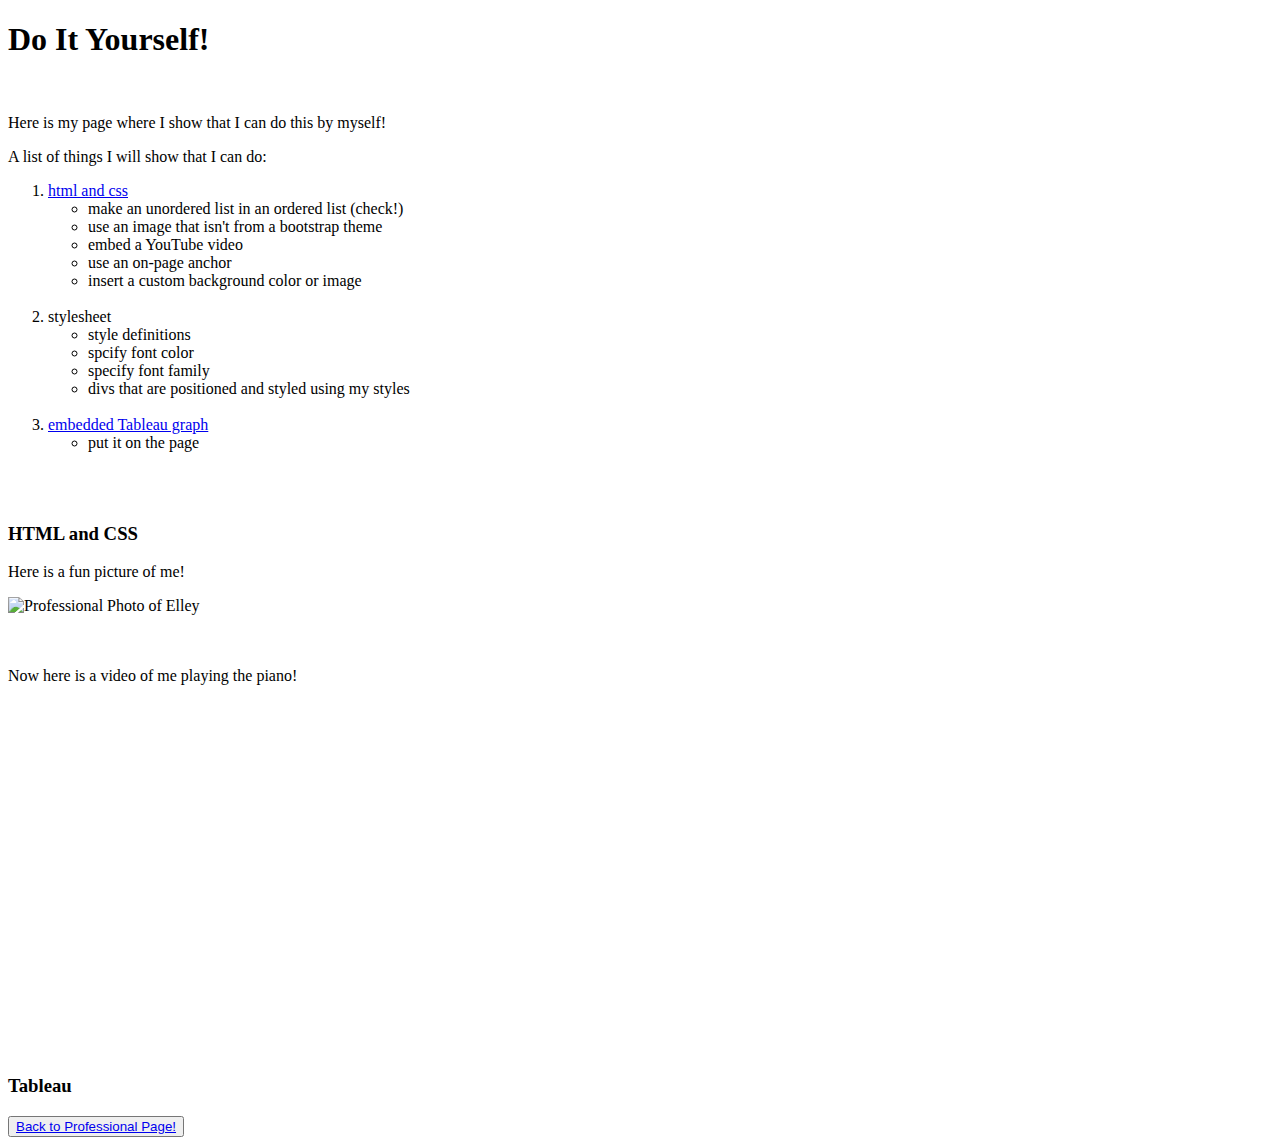
==== diy.html @ 6112c664 "Add files via upload" ====
<!DOCTYPE html>
<html lang="en">
<head>
    <meta charset="UTF-8">
    <meta http-equiv="X-UA-Compatible" content="IE=edge">
    <meta name="viewport" content="width=device-width, initial-scale=1.0">
    <title>Elley Cowdell - DIY</title>
    <link href="css/diyStyles.css" rel="stylesheet" type="text/css"/>
</head>
<body class="background">
    <h1 class="bold fontStyle divPos">Do It Yourself!</h1><br>
    <div>
        <p>Here is my page where I show that I can do this by myself!</p>
    </div>
    <div class="par">
        <P>A list of things I will show that I can do:
            <ol><li><a href="#html">html and css </a></li>
            <ul>
                <li>make an unordered list in an ordered list (check!)</li>
                <li>use an image that isn't from a bootstrap theme</li>
                <li>embed a YouTube video</li>
                <li>use an on-page anchor</li>
                <li>insert a custom background color or image</li>
            </ul>
            <br>
            <li>stylesheet</li>
            <ul>
                <li>style definitions</li>
                <li>spcify font color</li>
                <li>specify font family</li>
                <li>divs that are positioned and styled using my styles</li>
            </ul>
            <br>
            <li> <a href="#tab">embedded Tableau graph</a></li>
            <ul>
                <li>put it on the page</li>
            </ul>
            </ol>
        </P>
    </div>
    <br>
    <br>
    <div>
        <h3 class="bold fontStyle divPos" id="html">HTML and CSS</h3>
        <p class="par">Here is a fun picture of me!</p>
        <img src="https://media-exp1.licdn.com/dms/image/C5603AQGJn6n01PecVg/profile-displayphoto-shrink_800_800/0/1635173583491?e=2147483647&v=beta&t=CenDsO0jguA9ndyjVRLjzg6k2N_ESHZDFqhCdS_fxDU" alt="Professional Photo of Elley">
    </div>
    <br>
    <br>
    <div>
        <p class="par">Now here is a video of me playing the piano!</p>
        <iframe width="560" height="315" src="https://www.youtube.com/embed/WJFNZlDeyMk" title="YouTube video player" frameborder="0" allow="accelerometer; autoplay; clipboard-write; encrypted-media; gyroscope; picture-in-picture" allowfullscreen></iframe>
    </div>
    <br>
    <br>
    <div>
        <h3 class="bold fontStyle divPos" id="tab">Tableau</h3>
        <div class='tableauPlaceholder' id='viz1671201578101' style='position: relative'>
            <noscript>
                <a href='#'>
                    <img alt='Population and Birth Rate (2012) ' src='https:&#47;&#47;public.tableau.com&#47;static&#47;images&#47;po&#47;populationBirth&#47;Population&#47;1_rss.png' style='border: none' />
                </a>
            </noscript>
            <object class='tableauViz'  style='display:none;'>
                <param name='host_url' value='https%3A%2F%2Fpublic.tableau.com%2F' /> 
                <param name='embed_code_version' value='3' /> <param name='site_root' value='' />
                <param name='name' value='populationBirth&#47;Population' />
                <param name='tabs' value='no' />
                <param name='toolbar' value='yes' />
                <param name='static_image' value='https:&#47;&#47;public.tableau.com&#47;static&#47;images&#47;po&#47;populationBirth&#47;Population&#47;1.png' />
                 <param name='animate_transition' value='yes' />
                 <param name='display_static_image' value='yes' />
                 <param name='display_spinner' value='yes' />
                 <param name='display_overlay' value='yes' />
                 <param name='display_count' value='yes' />
                 <param name='language' value='en-US' />
                 <param name='filter' value='publish=yes' />
                </object>
            </div> 
              <script type='text/javascript'>
                    var divElement = document.getElementById('viz1671201578101');
                    var vizElement = divElement.getElementsByTagName('object')[0];
                    vizElement.style.width='100%';vizElement.style.height=(divElement.offsetWidth*0.75)+'px';
                    var scriptElement = document.createElement('script');
                    scriptElement.src = 'https://public.tableau.com/javascripts/api/viz_v1.js';
                    vizElement.parentNode.insertBefore(scriptElement, vizElement);
                </script>
     </div>
    

    <div>
       <button class="center"><a class="center" href="index.html">Back to Professional Page!</a></button>
    </div>
</body>
</html>
---- css/diyStyles.css ----
background {
    background-image: url('https://images.pexels.com/photos/2078271/pexels-photo-2078271.jpeg?auto=compress&cs=tinysrgb&w=1260&h=750&dpr=1');
    background-repeat: no-repeat;
    background-attachment: scroll;
    background-size: cover;
}

fontStyle {
    font-family: 'Lucida Sans', 'Lucida Sans Regular', 'Lucida Grande', 'Lucida Sans Unicode', Geneva, Verdana, sans-serif;
    color: darkmagenta;
}

par {
    font-family: 'Segoe UI', Tahoma, Geneva, Verdana, sans-serif;
}

bold {
    font-weight: bold;
}

divPos {
    text-align: center;
    background-color: lightblue;

}

center {
    text-align: center;
}
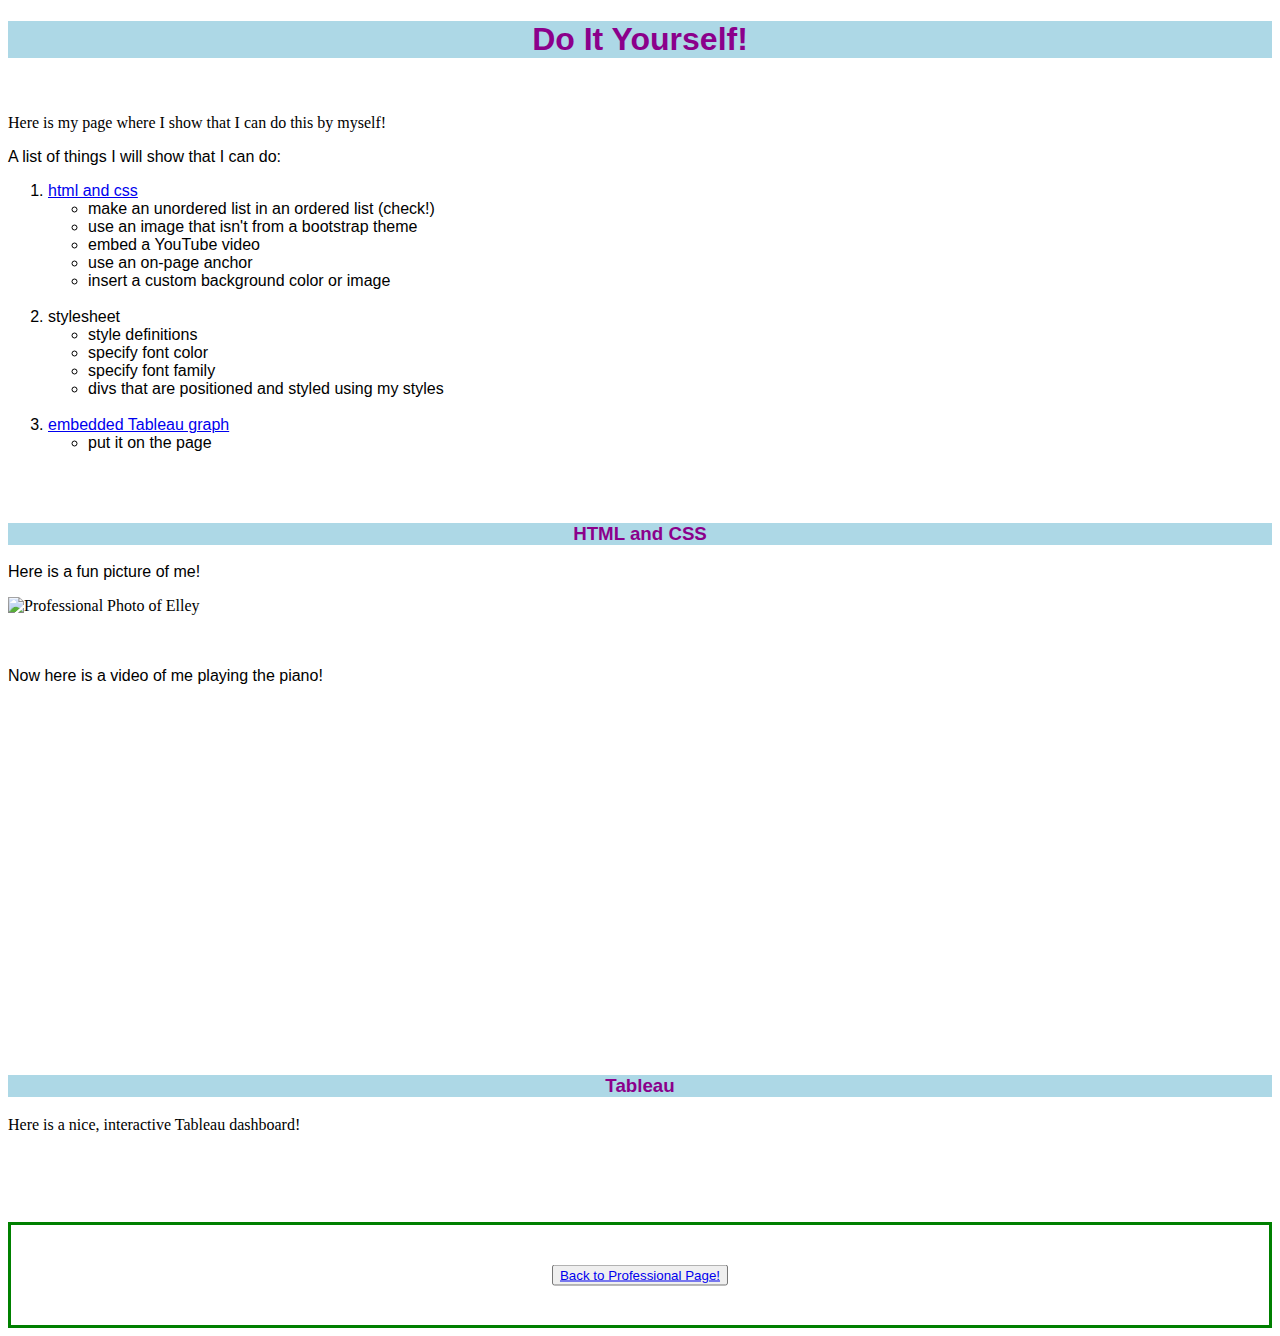
==== commit fb730ea4: "Add files via upload" ====
--- a/diy.html
+++ b/diy.html
@@ -5,8 +5,10 @@
     <meta http-equiv="X-UA-Compatible" content="IE=edge">
     <meta name="viewport" content="width=device-width, initial-scale=1.0">
     <title>Elley Cowdell - DIY</title>
-    <link href="css/diyStyles.css" rel="stylesheet" type="text/css"/>
+    <link rel="stylesheet" href="/css/diyStyles.css">
 </head>
+
+
 <body class="background">
     <h1 class="bold fontStyle divPos">Do It Yourself!</h1><br>
     <div>
@@ -26,7 +28,7 @@
             <li>stylesheet</li>
             <ul>
                 <li>style definitions</li>
-                <li>spcify font color</li>
+                <li>specify font color</li>
                 <li>specify font family</li>
                 <li>divs that are positioned and styled using my styles</li>
             </ul>
@@ -38,23 +40,33 @@
             </ol>
         </P>
     </div>
+
     <br>
     <br>
+
     <div>
         <h3 class="bold fontStyle divPos" id="html">HTML and CSS</h3>
         <p class="par">Here is a fun picture of me!</p>
         <img src="https://media-exp1.licdn.com/dms/image/C5603AQGJn6n01PecVg/profile-displayphoto-shrink_800_800/0/1635173583491?e=2147483647&v=beta&t=CenDsO0jguA9ndyjVRLjzg6k2N_ESHZDFqhCdS_fxDU" alt="Professional Photo of Elley">
     </div>
+
     <br>
     <br>
+
     <div>
         <p class="par">Now here is a video of me playing the piano!</p>
         <iframe width="560" height="315" src="https://www.youtube.com/embed/WJFNZlDeyMk" title="YouTube video player" frameborder="0" allow="accelerometer; autoplay; clipboard-write; encrypted-media; gyroscope; picture-in-picture" allowfullscreen></iframe>
     </div>
+
     <br>
     <br>
+
     <div>
         <h3 class="bold fontStyle divPos" id="tab">Tableau</h3>
+        <p>Here is a nice, interactive Tableau dashboard!</p>
+
+        <br>
+
         <div class='tableauPlaceholder' id='viz1671201578101' style='position: relative'>
             <noscript>
                 <a href='#'>
@@ -86,10 +98,41 @@
                     vizElement.parentNode.insertBefore(scriptElement, vizElement);
                 </script>
      </div>
-    
+
+    <br>
+    <br>
+    <br>
 
     <div>
-       <button class="center"><a class="center" href="index.html">Back to Professional Page!</a></button>
+        <style>
+        .container {
+          height: 100px;
+          position: relative;
+          border: 3px solid green;
+        }
+        
+        .vertical-center {
+          margin: 0;
+          position: absolute;
+          top: 50%;
+          -ms-transform: translateY(-50%);
+          transform: translateY(-50%);
+        }
+        .center {
+            margin: 0;
+            position: absolute;
+            top: 50%;
+            left: 50%;
+            -ms-transform: translate(-50%, -50%);
+            transform: translate(-50%, -50%);
+}
+        </style>
+        <div class="container">
+          <div class="vertical-center center">
+    <button>
+        <a href="index.html">Back to Professional Page!</a>
+    </button> </div>
+    </div>
     </div>
 </body>
 </html>--- a/css/diyStyles.css
+++ b/css/diyStyles.css
@@ -1,29 +1,31 @@
-background {
+.background {
     background-image: url('https://images.pexels.com/photos/2078271/pexels-photo-2078271.jpeg?auto=compress&cs=tinysrgb&w=1260&h=750&dpr=1');
     background-repeat: no-repeat;
     background-attachment: scroll;
     background-size: cover;
 }
 
-fontStyle {
+.fontStyle {
     font-family: 'Lucida Sans', 'Lucida Sans Regular', 'Lucida Grande', 'Lucida Sans Unicode', Geneva, Verdana, sans-serif;
     color: darkmagenta;
 }
 
-par {
+.par {
     font-family: 'Segoe UI', Tahoma, Geneva, Verdana, sans-serif;
 }
 
-bold {
+.bold {
     font-weight: bold;
 }
 
-divPos {
+.divPos {
     text-align: center;
     background-color: lightblue;
 
 }
 
-center {
+.center {
+    margin-left: auto;
+    margin-right: auto;
     text-align: center;
 }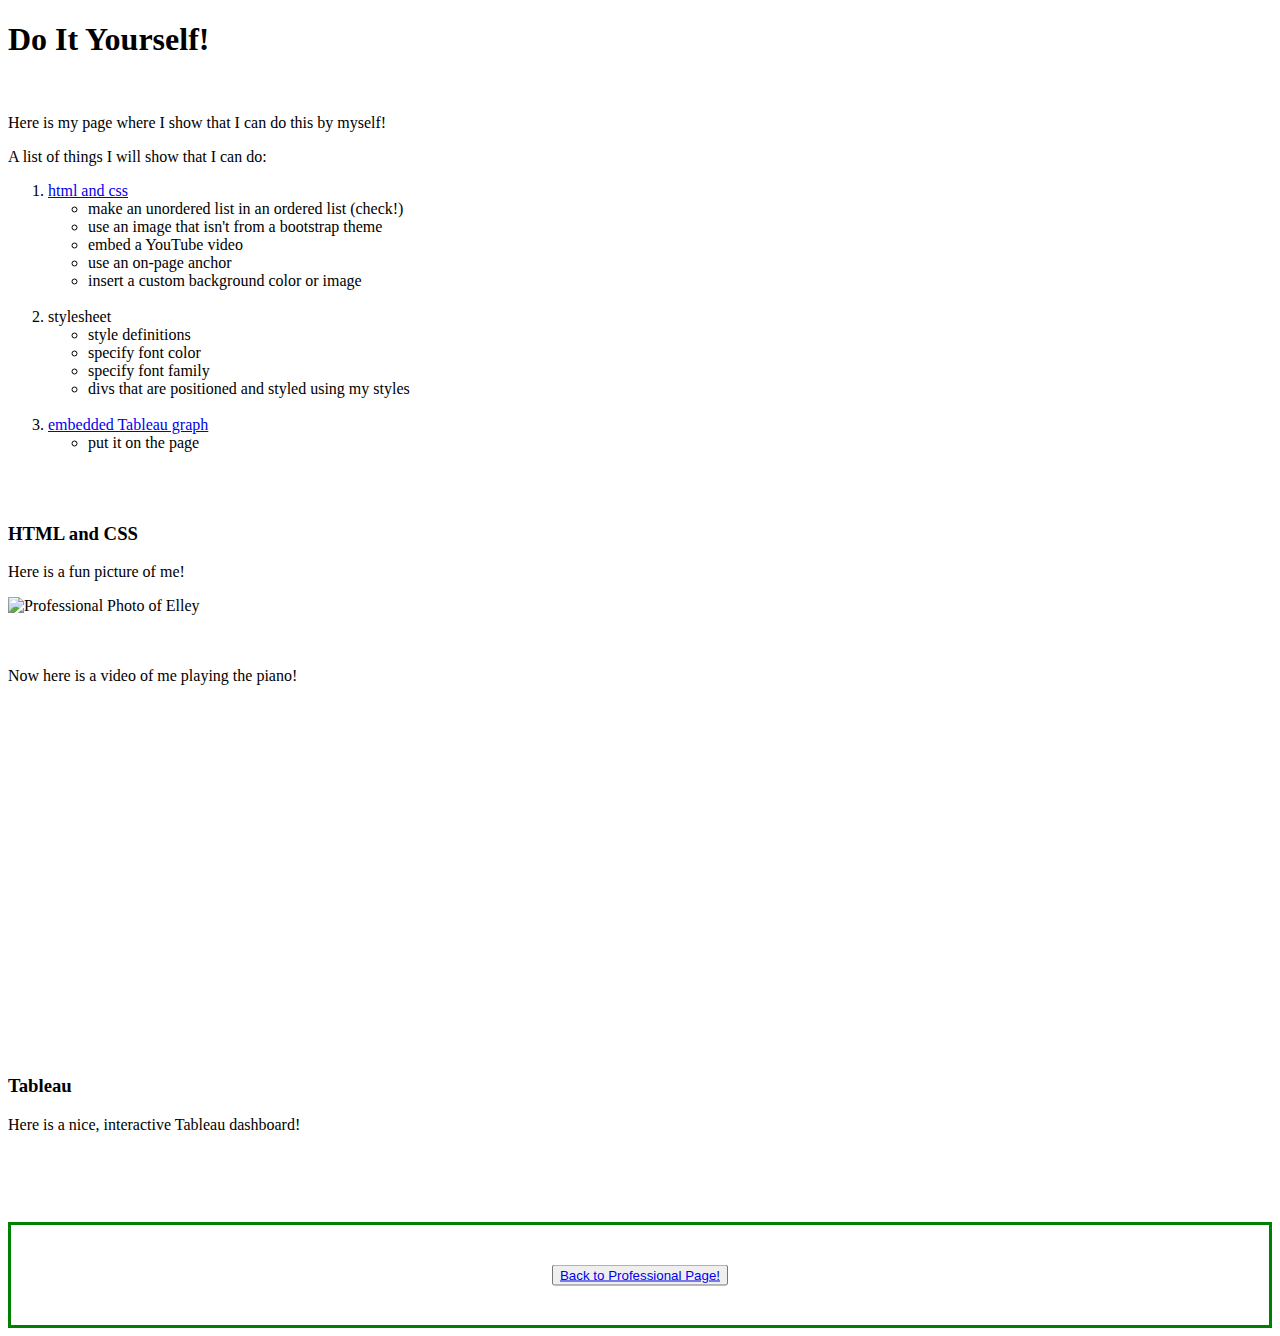
==== commit 1adcc288: "Update diy.html" ====
--- a/diy.html
+++ b/diy.html
@@ -5,7 +5,7 @@
     <meta http-equiv="X-UA-Compatible" content="IE=edge">
     <meta name="viewport" content="width=device-width, initial-scale=1.0">
     <title>Elley Cowdell - DIY</title>
-    <link rel="stylesheet" href="/css/diyStyles.css">
+    <link rel="stylesheet" href="/diyStyles.css">
 </head>
 
 
@@ -135,4 +135,4 @@
     </div>
     </div>
 </body>
-</html>+</html>
